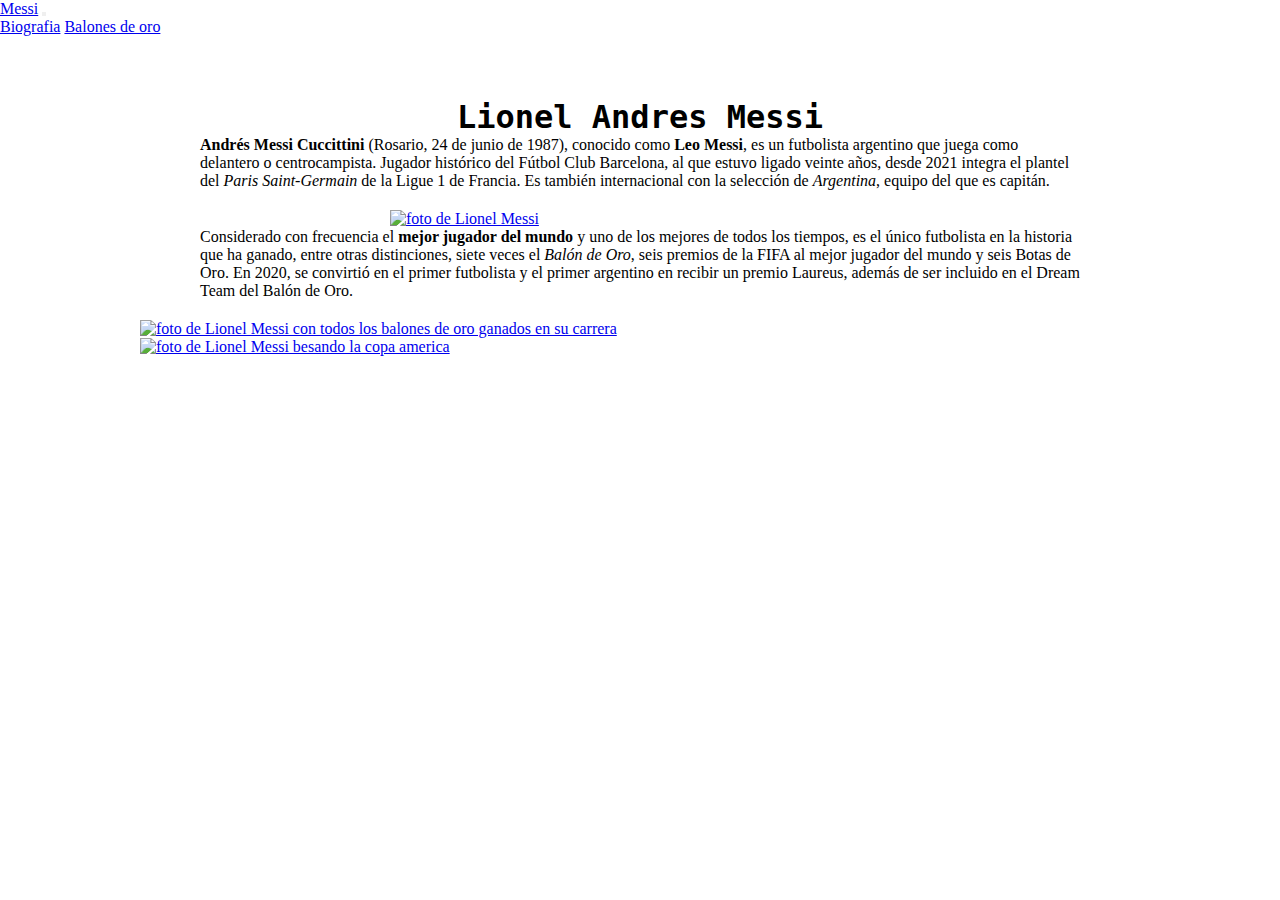
==== index.html @ 1346b73c "Primera version" ====
<!DOCTYPE html>
<html lang="en">
<head>
    <meta charset="UTF-8">
    <meta http-equiv="X-UA-Compatible" content="IE=edge">
    <meta name="viewport" content="width=device-width, initial-scale=1.0">
    <title>Lionel Messi</title>
    <link href="https://cdn.jsdelivr.net/npm/bootstrap@5.2.1/dist/css/bootstrap.min.css" rel="stylesheet" 
        integrity="sha384-iYQeCzEYFbKjA/T2uDLTpkwGzCiq6soy8tYaI1GyVh/UjpbCx/TYkiZhlZB6+fzT" crossorigin="anonymous"
    >
    <link rel="preconnect" href="https://fonts.googleapis.com">
    <link rel="stylesheet" type="text/css" href="styles.css" media="screen">
</head>
<body>
    <header>
        <nav class="navbar navbar-expand-lg fixed-top navbar-dark bg-dark">
            <div class="container-fluid">
              <a class="navbar-brand" href="index.html">Messi</a>
              <button class="navbar-toggler" type="button" data-bs-toggle="collapse" 
                data-bs-target="#navbarNavAltMarkup" aria-controls="navbarNavAltMarkup" aria-expanded="false" 
                aria-label="Toggle navigation">
                <span class="navbar-toggler-icon"></span>
              </button>
              <div class="collapse navbar-collapse" id="navbarNavAltMarkup">
                <div class="navbar-nav">
                  <a class="nav-link" aria-current="page" href="#titulo">Biografia</a>
                  <a class="nav-link" href="#balones">Balones de oro</a>
                </div>
              </div>
            </div>
          </nav>
    </header>
    <section>
        <h1 id="titulo">Lionel Andres Messi</h1>
        <p><strong>Andrés Messi Cuccittini</strong> (Rosario, 24 de junio de 1987), conocido como 
            <strong>Leo Messi</strong>, es un futbolista argentino que juega como delantero o centrocampista. Jugador 
            histórico del Fútbol Club Barcelona, al que estuvo ligado veinte años, desde 2021 integra el plantel del 
            <em>Paris Saint-Germain</em> de la Ligue 1 de Francia. Es también internacional con la selección de 
            <em>Argentina</em>, equipo del que es capitán.
        </p>
        <figure>
            <a href="https://es.wikipedia.org/wiki/Lionel_Messi">
                <img src="https://upload.wikimedia.org/wikipedia/commons/c/c1/Lionel_Messi_20180626.jpg" 
                alt="foto de Lionel Messi"
                title="Lionel Messi."
                class="cara"
                >
            </a>
        </figure>
    </section>
    <section>
        <p id="balones">Considerado con frecuencia el <strong>mejor jugador del mundo</strong> y uno de los mejores de todos los 
            tiempos, es el único futbolista en la historia que ha ganado, entre otras distinciones, siete veces el 
            <em>Balón de Oro</em>, seis premios de la FIFA al mejor jugador del mundo y seis Botas de Oro. En 2020, 
            se convirtió en el primer futbolista y el primer argentino en recibir un premio Laureus, además de ser 
            incluido en el Dream Team del Balón de Oro.
        </p>
        <figure>
            <a href="https://www.elmundo.es/deportes/futbol/2021/11/29/61a50e4dfc6c83ed358b456f.html">
                <img src="https://cloudfront-us-east-1.images.arcpublishing.com/infobae/BNW26DBRWVCMPNKIFZ22CYTXXE.jpg" 
                alt="foto de Lionel Messi con todos los balones de oro ganados en su carrera"
                title="Lionel Messi con sus balones de oro."
                >
            </a>
        </figure>
        <figure>
            <a href="https://www.elperiodico.com/es/deportes/20210711/brasil-argentina-copa-america-final-resultado-messi-11901372">
                <img src="https://phantom-marca.unidadeditorial.es/e1e65aab8cbcb632d9c8359b2b6840f9/resize/1320/f/jpg/assets/multimedia/imagenes/2021/07/17/16265320344770.jpg" 
                alt="foto de Lionel Messi besando la copa america"
                title="Lionel Messi luego de ganar la Copa America."
                >
            </a>
        </figure>
    </section>
    <footer>

    </footer>
    <script src="https://cdn.jsdelivr.net/npm/bootstrap@5.2.1/dist/js/bootstrap.bundle.min.js" 
        integrity="sha384-u1OknCvxWvY5kfmNBILK2hRnQC3Pr17a+RTT6rIHI7NnikvbZlHgTPOOmMi466C8" crossorigin="anonymous">
    </script>
</body>
</html>
---- styles.css ----
* {
    padding: 0;
    margin: 0;
  }

.navbar-nav {
    float: left;
}

h1 {
    padding-top: 80px;
    font-family: 'Roboto Mono', monospace;
    text-align: center;
    color: #000;
}

p {
    margin: 0px 200px;
    margin-bottom: 20px;
}

img {
    width: 1000px;
    display: block;
    margin: 0px auto;
}

.cara {
    max-width: 500px;
    
}

.nav-link {
    border-radius: 10px;
}
.nav-link:hover {
    background-color: #000077;
}
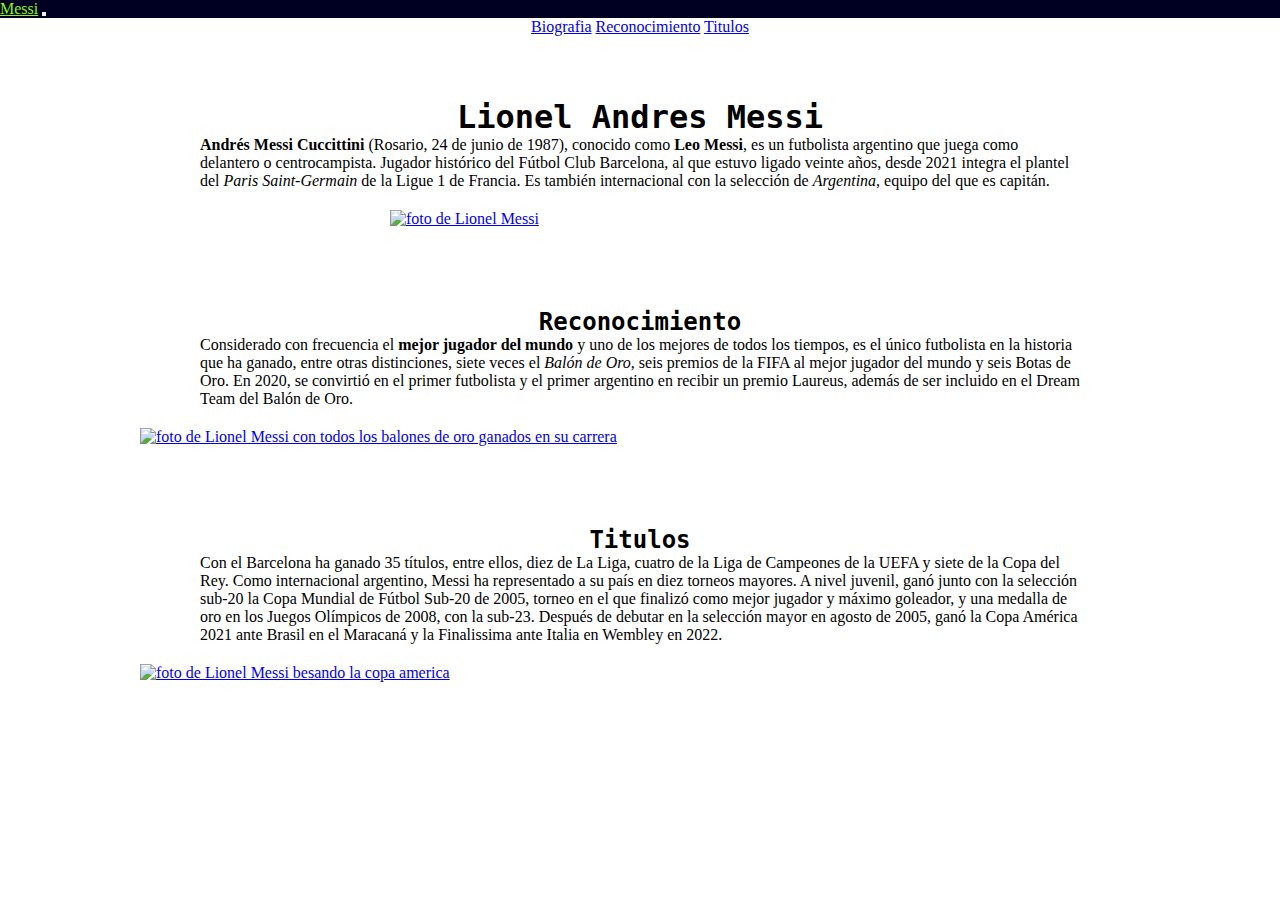
==== commit e51d0862: "cambios 1.0" ====
--- a/index.html
+++ b/index.html
@@ -13,7 +13,7 @@
 </head>
 <body>
     <header>
-        <nav class="navbar navbar-expand-lg fixed-top navbar-dark bg-dark">
+        <nav class="navbar navbar-expand-lg fixed-top navbar-dark">
             <div class="container-fluid">
               <a class="navbar-brand" href="index.html">Messi</a>
               <button class="navbar-toggler" type="button" data-bs-toggle="collapse" 
@@ -23,15 +23,16 @@
               </button>
               <div class="collapse navbar-collapse" id="navbarNavAltMarkup">
                 <div class="navbar-nav">
-                  <a class="nav-link" aria-current="page" href="#titulo">Biografia</a>
-                  <a class="nav-link" href="#balones">Balones de oro</a>
+                  <a class="nav-link" aria-current="page" href="#biografia">Biografia</a>
+                  <a class="nav-link" href="#reconocimiento">Reconocimiento</a>
+                  <a class="nav-link" href="#titulos">Titulos</a>
                 </div>
               </div>
             </div>
           </nav>
     </header>
     <section>
-        <h1 id="titulo">Lionel Andres Messi</h1>
+        <h1 class="titulo" id="biografia">Lionel Andres Messi</h1>
         <p><strong>Andrés Messi Cuccittini</strong> (Rosario, 24 de junio de 1987), conocido como 
             <strong>Leo Messi</strong>, es un futbolista argentino que juega como delantero o centrocampista. Jugador 
             histórico del Fútbol Club Barcelona, al que estuvo ligado veinte años, desde 2021 integra el plantel del 
@@ -49,7 +50,8 @@
         </figure>
     </section>
     <section>
-        <p id="balones">Considerado con frecuencia el <strong>mejor jugador del mundo</strong> y uno de los mejores de todos los 
+        <h2 class="titulo" id="reconocimiento">Reconocimiento</h2>
+        <p>Considerado con frecuencia el <strong>mejor jugador del mundo</strong> y uno de los mejores de todos los 
             tiempos, es el único futbolista en la historia que ha ganado, entre otras distinciones, siete veces el 
             <em>Balón de Oro</em>, seis premios de la FIFA al mejor jugador del mundo y seis Botas de Oro. En 2020, 
             se convirtió en el primer futbolista y el primer argentino en recibir un premio Laureus, además de ser 
@@ -63,6 +65,15 @@
                 >
             </a>
         </figure>
+    </section>
+    <section>
+        <h2 class="titulo" id="titulos">Titulos</h2>
+        <p>Con el Barcelona ha ganado 35 títulos, entre ellos, diez de La Liga, cuatro de la Liga de Campeones de la UEFA y siete de la Copa del Rey.
+            Como internacional argentino, Messi ha representado a su país en diez torneos mayores. A nivel juvenil, ganó junto con la selección sub-20 
+            la Copa Mundial de Fútbol Sub-20 de 2005, torneo en el que finalizó como mejor jugador y máximo goleador, y una medalla de oro en los Juegos 
+            Olímpicos de 2008, con la sub-23. Después de debutar en la selección mayor en agosto de 2005, ganó la Copa América 2021 ante Brasil en el 
+            Maracaná y la Finalissima ante Italia en Wembley en 2022.
+        </p>
         <figure>
             <a href="https://www.elperiodico.com/es/deportes/20210711/brasil-argentina-copa-america-final-resultado-messi-11901372">
                 <img src="https://phantom-marca.unidadeditorial.es/e1e65aab8cbcb632d9c8359b2b6840f9/resize/1320/f/jpg/assets/multimedia/imagenes/2021/07/17/16265320344770.jpg" 
--- a/styles.css
+++ b/styles.css
@@ -4,10 +4,12 @@
   }
 
 .navbar-nav {
-    float: left;
+    position: absolute;
+    left: 50%;
+    transform: translatex(-50%);
 }
 
-h1 {
+.titulo {
     padding-top: 80px;
     font-family: 'Roboto Mono', monospace;
     text-align: center;
@@ -34,5 +36,14 @@
     border-radius: 10px;
 }
 .nav-link:hover {
-    background-color: #000077;
+    background-color: #86fa02;;
+    color: #000023;
+}
+
+.navbar-brand:hover {
+    color: #86fa02;
+}
+
+nav {
+    background-color: #000023;
 }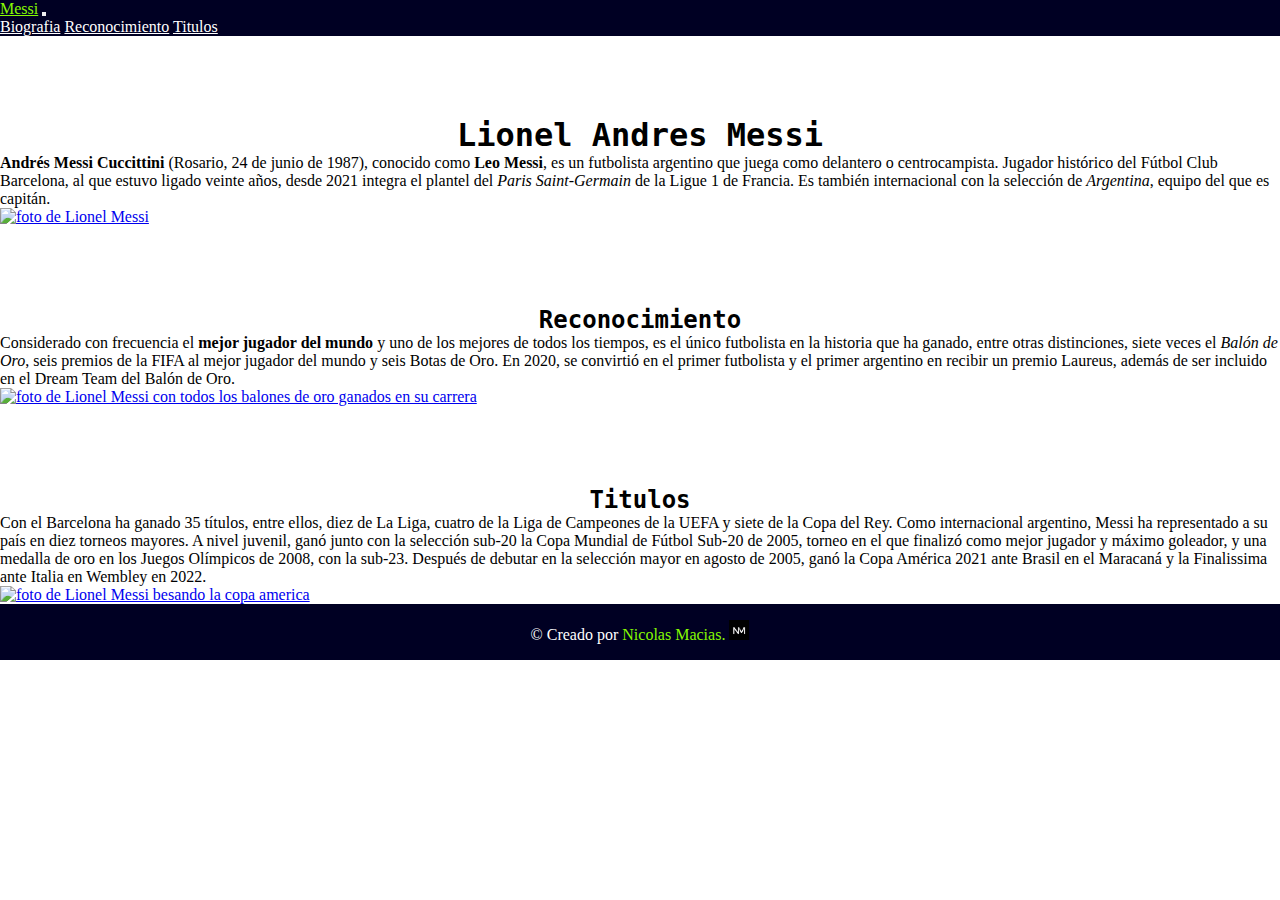
==== commit 193c83aa: "Agregado de grilla en secciones, footer y arreglo de nav" ====
--- a/index.html
+++ b/index.html
@@ -15,76 +15,102 @@
     <header>
         <nav class="navbar navbar-expand-lg fixed-top navbar-dark">
             <div class="container-fluid">
-              <a class="navbar-brand" href="index.html">Messi</a>
-              <button class="navbar-toggler" type="button" data-bs-toggle="collapse" 
-                data-bs-target="#navbarNavAltMarkup" aria-controls="navbarNavAltMarkup" aria-expanded="false" 
-                aria-label="Toggle navigation">
-                <span class="navbar-toggler-icon"></span>
-              </button>
-              <div class="collapse navbar-collapse" id="navbarNavAltMarkup">
-                <div class="navbar-nav">
-                  <a class="nav-link" aria-current="page" href="#biografia">Biografia</a>
-                  <a class="nav-link" href="#reconocimiento">Reconocimiento</a>
-                  <a class="nav-link" href="#titulos">Titulos</a>
+                <a class="navbar-brand" href="index.html">Messi</a>
+                <button class="navbar-toggler" type="button" data-bs-toggle="collapse" 
+                    data-bs-target="#navbarNavAltMarkup" aria-controls="navbarNavAltMarkup" aria-expanded="false" 
+                    aria-label="Toggle navigation">
+                    <span class="navbar-toggler-icon"></span>
+                </button>
+                <div class="collapse navbar-collapse" id="navbarNavAltMarkup">
+                    <div class="navbar-nav navbar-center">
+                        <a class="nav-link" aria-current="page" href="#biografia">Biografia</a>
+                        <a class="nav-link" href="#reconocimiento">Reconocimiento</a>
+                        <a class="nav-link" href="#titulos">Titulos</a>
+                    </div>
                 </div>
+            </div>
+        </nav>
+    </header>
+    <section>
+        <div class="container text-center">
+            <div class="row">
+              <div class="col">
+                <h1 class="titulo" id="biografia">Lionel Andres Messi</h1>
+                <p><strong>Andrés Messi Cuccittini</strong> (Rosario, 24 de junio de 1987), conocido como 
+                    <strong>Leo Messi</strong>, es un futbolista argentino que juega como delantero o centrocampista. Jugador 
+                    histórico del Fútbol Club Barcelona, al que estuvo ligado veinte años, desde 2021 integra el plantel del 
+                    <em>Paris Saint-Germain</em> de la Ligue 1 de Francia. Es también internacional con la selección de 
+                    <em>Argentina</em>, equipo del que es capitán.
+                </p>
+                <figure>
+                    <a href="https://es.wikipedia.org/wiki/Lionel_Messi">
+                    <img src="https://upload.wikimedia.org/wikipedia/commons/c/c1/Lionel_Messi_20180626.jpg" 
+                    alt="foto de Lionel Messi"
+                    title="Lionel Messi."
+                    class="cara"
+                    >
+                    </a>
+                </figure>
               </div>
             </div>
-          </nav>
-    </header>
-    <section>
-        <h1 class="titulo" id="biografia">Lionel Andres Messi</h1>
-        <p><strong>Andrés Messi Cuccittini</strong> (Rosario, 24 de junio de 1987), conocido como 
-            <strong>Leo Messi</strong>, es un futbolista argentino que juega como delantero o centrocampista. Jugador 
-            histórico del Fútbol Club Barcelona, al que estuvo ligado veinte años, desde 2021 integra el plantel del 
-            <em>Paris Saint-Germain</em> de la Ligue 1 de Francia. Es también internacional con la selección de 
-            <em>Argentina</em>, equipo del que es capitán.
-        </p>
-        <figure>
-            <a href="https://es.wikipedia.org/wiki/Lionel_Messi">
-                <img src="https://upload.wikimedia.org/wikipedia/commons/c/c1/Lionel_Messi_20180626.jpg" 
-                alt="foto de Lionel Messi"
-                title="Lionel Messi."
-                class="cara"
-                >
-            </a>
-        </figure>
+          </div>
     </section>
     <section>
-        <h2 class="titulo" id="reconocimiento">Reconocimiento</h2>
-        <p>Considerado con frecuencia el <strong>mejor jugador del mundo</strong> y uno de los mejores de todos los 
-            tiempos, es el único futbolista en la historia que ha ganado, entre otras distinciones, siete veces el 
-            <em>Balón de Oro</em>, seis premios de la FIFA al mejor jugador del mundo y seis Botas de Oro. En 2020, 
-            se convirtió en el primer futbolista y el primer argentino en recibir un premio Laureus, además de ser 
-            incluido en el Dream Team del Balón de Oro.
-        </p>
-        <figure>
-            <a href="https://www.elmundo.es/deportes/futbol/2021/11/29/61a50e4dfc6c83ed358b456f.html">
-                <img src="https://cloudfront-us-east-1.images.arcpublishing.com/infobae/BNW26DBRWVCMPNKIFZ22CYTXXE.jpg" 
-                alt="foto de Lionel Messi con todos los balones de oro ganados en su carrera"
-                title="Lionel Messi con sus balones de oro."
-                >
-            </a>
-        </figure>
+        <div class="container text-center">
+            <div class="row">
+                <div class="col">
+                    <h2 class="titulo" id="reconocimiento">Reconocimiento</h2>
+                    <p>Considerado con frecuencia el <strong>mejor jugador del mundo</strong> y uno de los mejores de todos los 
+                        tiempos, es el único futbolista en la historia que ha ganado, entre otras distinciones, siete veces el 
+                        <em>Balón de Oro</em>, seis premios de la FIFA al mejor jugador del mundo y seis Botas de Oro. En 2020, 
+                        se convirtió en el primer futbolista y el primer argentino en recibir un premio Laureus, además de ser 
+                        incluido en el Dream Team del Balón de Oro.
+                    </p>
+                    <figure>
+                        <a href="https://www.elmundo.es/deportes/futbol/2021/11/29/61a50e4dfc6c83ed358b456f.html">
+                            <img src="https://cloudfront-us-east-1.images.arcpublishing.com/infobae/BNW26DBRWVCMPNKIFZ22CYTXXE.jpg" 
+                            alt="foto de Lionel Messi con todos los balones de oro ganados en su carrera"
+                            title="Lionel Messi con sus balones de oro."
+                        >
+                        </a>
+                    </figure>
+                </div>
+            </div>
+        </div>
     </section>
     <section>
-        <h2 class="titulo" id="titulos">Titulos</h2>
-        <p>Con el Barcelona ha ganado 35 títulos, entre ellos, diez de La Liga, cuatro de la Liga de Campeones de la UEFA y siete de la Copa del Rey.
-            Como internacional argentino, Messi ha representado a su país en diez torneos mayores. A nivel juvenil, ganó junto con la selección sub-20 
-            la Copa Mundial de Fútbol Sub-20 de 2005, torneo en el que finalizó como mejor jugador y máximo goleador, y una medalla de oro en los Juegos 
-            Olímpicos de 2008, con la sub-23. Después de debutar en la selección mayor en agosto de 2005, ganó la Copa América 2021 ante Brasil en el 
-            Maracaná y la Finalissima ante Italia en Wembley en 2022.
-        </p>
-        <figure>
-            <a href="https://www.elperiodico.com/es/deportes/20210711/brasil-argentina-copa-america-final-resultado-messi-11901372">
-                <img src="https://phantom-marca.unidadeditorial.es/e1e65aab8cbcb632d9c8359b2b6840f9/resize/1320/f/jpg/assets/multimedia/imagenes/2021/07/17/16265320344770.jpg" 
-                alt="foto de Lionel Messi besando la copa america"
-                title="Lionel Messi luego de ganar la Copa America."
-                >
-            </a>
-        </figure>
+        <div class="container text-center">
+            <div class="row">
+                <div class="col">
+                    <h2 class="titulo" id="titulos">Titulos</h2>
+                    <p>Con el Barcelona ha ganado 35 títulos, entre ellos, diez de La Liga, cuatro de la Liga de Campeones de la UEFA y siete de la Copa del Rey.
+                        Como internacional argentino, Messi ha representado a su país en diez torneos mayores. A nivel juvenil, ganó junto con la selección sub-20 
+                        la Copa Mundial de Fútbol Sub-20 de 2005, torneo en el que finalizó como mejor jugador y máximo goleador, y una medalla de oro en los Juegos 
+                        Olímpicos de 2008, con la sub-23. Después de debutar en la selección mayor en agosto de 2005, ganó la Copa América 2021 ante Brasil en el 
+                        Maracaná y la Finalissima ante Italia en Wembley en 2022.
+                    </p>
+                    <figure>
+                        <a href="https://www.elperiodico.com/es/deportes/20210711/brasil-argentina-copa-america-final-resultado-messi-11901372">
+                            <img src="https://phantom-marca.unidadeditorial.es/e1e65aab8cbcb632d9c8359b2b6840f9/resize/1320/f/jpg/assets/multimedia/imagenes/2021/07/17/16265320344770.jpg" 
+                            alt="foto de Lionel Messi besando la copa america"
+                            title="Lionel Messi luego de ganar la Copa America."
+                            >
+                        </a>
+                    </figure>
+                </div>
+            </div>
+        </div>
     </section>
     <footer>
-
+        <div class="footer">
+            <p>
+				&copy; Creado por 
+                <a href="https://www.linkedin.com/in/nico-macias/" target="_blank">
+					Nicolas Macias.
+					<img src="/NM Letras blancas.png" alt="NM" class="logo-footer">
+				</a>
+			</p>
+        </div>
     </footer>
     <script src="https://cdn.jsdelivr.net/npm/bootstrap@5.2.1/dist/js/bootstrap.bundle.min.js" 
         integrity="sha384-u1OknCvxWvY5kfmNBILK2hRnQC3Pr17a+RTT6rIHI7NnikvbZlHgTPOOmMi466C8" crossorigin="anonymous">
--- a/styles.css
+++ b/styles.css
@@ -1,12 +1,6 @@
 * {
     padding: 0;
     margin: 0;
-  }
-
-.navbar-nav {
-    position: absolute;
-    left: 50%;
-    transform: translatex(-50%);
 }
 
 .titulo {
@@ -16,24 +10,13 @@
     color: #000;
 }
 
-p {
-    margin: 0px 200px;
-    margin-bottom: 20px;
-}
-
 img {
-    width: 1000px;
-    display: block;
-    margin: 0px auto;
-}
-
-.cara {
-    max-width: 500px;
-    
+    width: 100%;
 }
 
 .nav-link {
     border-radius: 10px;
+    color: #fff;
 }
 .nav-link:hover {
     background-color: #86fa02;;
@@ -46,4 +29,25 @@
 
 nav {
     background-color: #000023;
+}
+
+footer {
+    font-weight: 300;
+	display: flex;
+	justify-content: space-evenly;
+	background: #000023;
+}
+
+.footer > p {
+    margin: 1rem;
+    color: #fff;
+}
+
+.footer > p > a {
+    text-decoration: none;
+    color: #86fa02;  
+}
+
+.logo-footer {
+    width: 20px;
 }